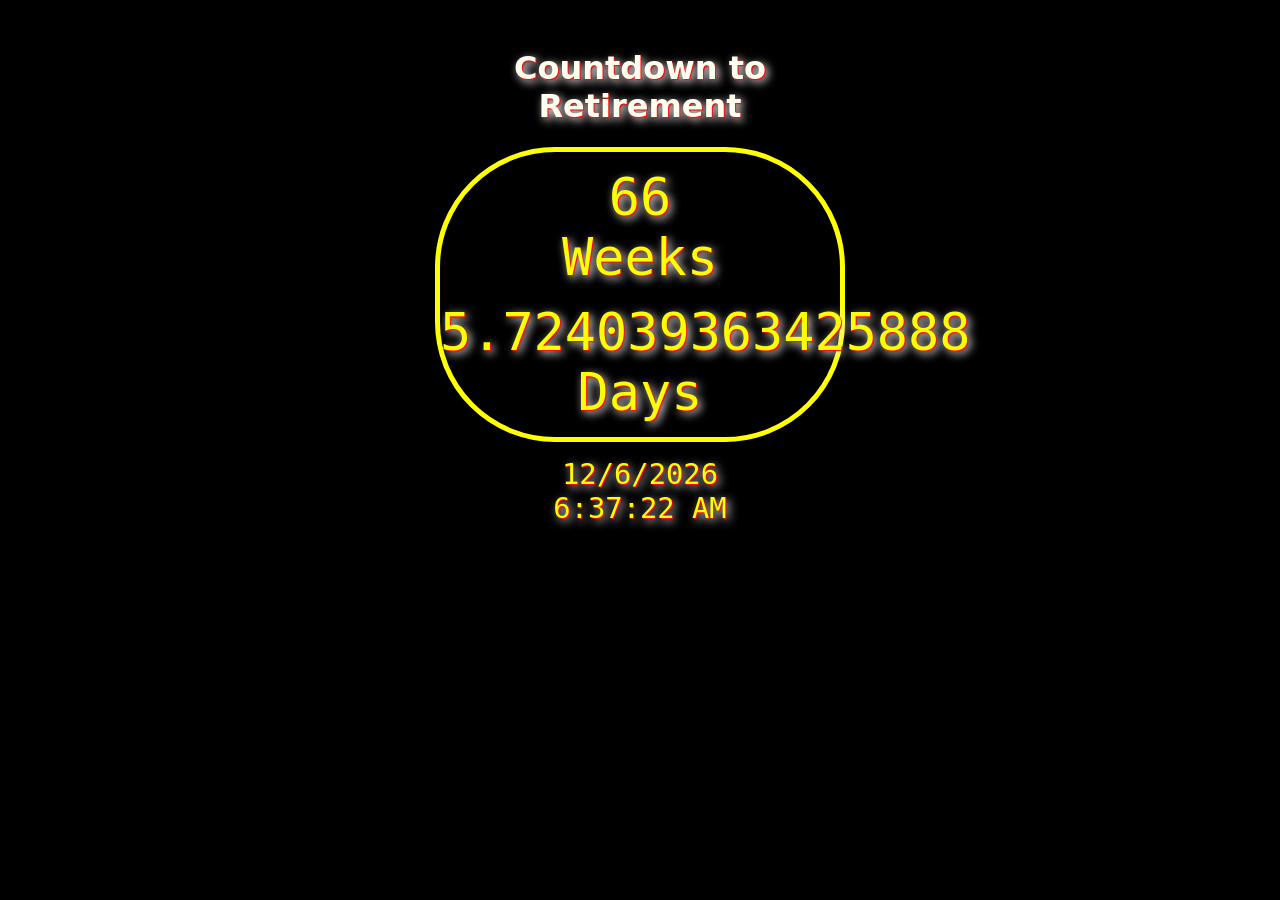
==== index.html @ 0740e3ba "Add files via upload" ====
<!DOCTYPE html>
<html>
<!--
Count Down Clock
Author: EmmsOrIvy
Date: 10/4/2022
repurposed: 1/25/2025

-->
<head>
  <meta charset="utf-8" />
  <meta name="viewport" content="width=device-width, initial-scale=1.5" />
  <meta property="og:title" content="Countdown to Retirement">
  <meta property="og:description" content="How many days until retirement">
  <meta property="og:image" content="https://emmsorivy.github.io/countdown/urlThumb.jpeg">
  <meta property="og:url" content="https://emmsorivy.github.io/countdown/">
  <meta property="og:type" content="website">
  <meta name="robots" content="noarchive">
  <title>Retirement Countdown</title>
  <link href="style.css" rel="stylesheet" />
  <script src="script.js" defer></script>
</head>

<body>
  <header>
    <h1>Countdown to <br /> Retirement </h1>
    <div id="clock">
      <div><span id="weeks">1</span><br />Weeks</div>
      <div><span id="days">2</span><br />Days</div>

    
  <!--  
      <div><span id="hrs">8</span><br />Hours</div> 
      <div><span id="mins">9</span><br />Minutes</div> 
      <div><span id="secs">14</span><br />Seconds</div> 
  -->

    </div>
    <div id="date">10/04/2022<br />2:45:12 p.m.</div>
  </header>
  <footer>
  </footer>
</body>
---- style.css ----
@charset "utf-8";

/*
   Countdown Clock
   Author: EmmsOrIvy
   Date:  10/04/2022
   repurposed: 1/25/2025

*/

html {
   background-color:black;
}

body {
   padding: 20px;
}

h1 {
  color: ivory;
  font-family: Segoe, "Segoe UI", "DejaVu Sans", "Trebuchet MS", Verdana, "sans-serif";
  text-align: center;
  text-shadow: 1px 1px 1px red, 3px 3px 10px white;

}

div#clock {
  border: 5px solid yellow;
  border-radius: 120px;
  width: 400px;
}
div {
   font-size: 1.8em;
   color:hsl(61, 100%, 50%);
   font-family: 'Roboto Mono', monospace;
   text-shadow: 1px 1px 1px red, 3px 3px 10px white;
   text-align: center;
   margin: 15px auto;
}
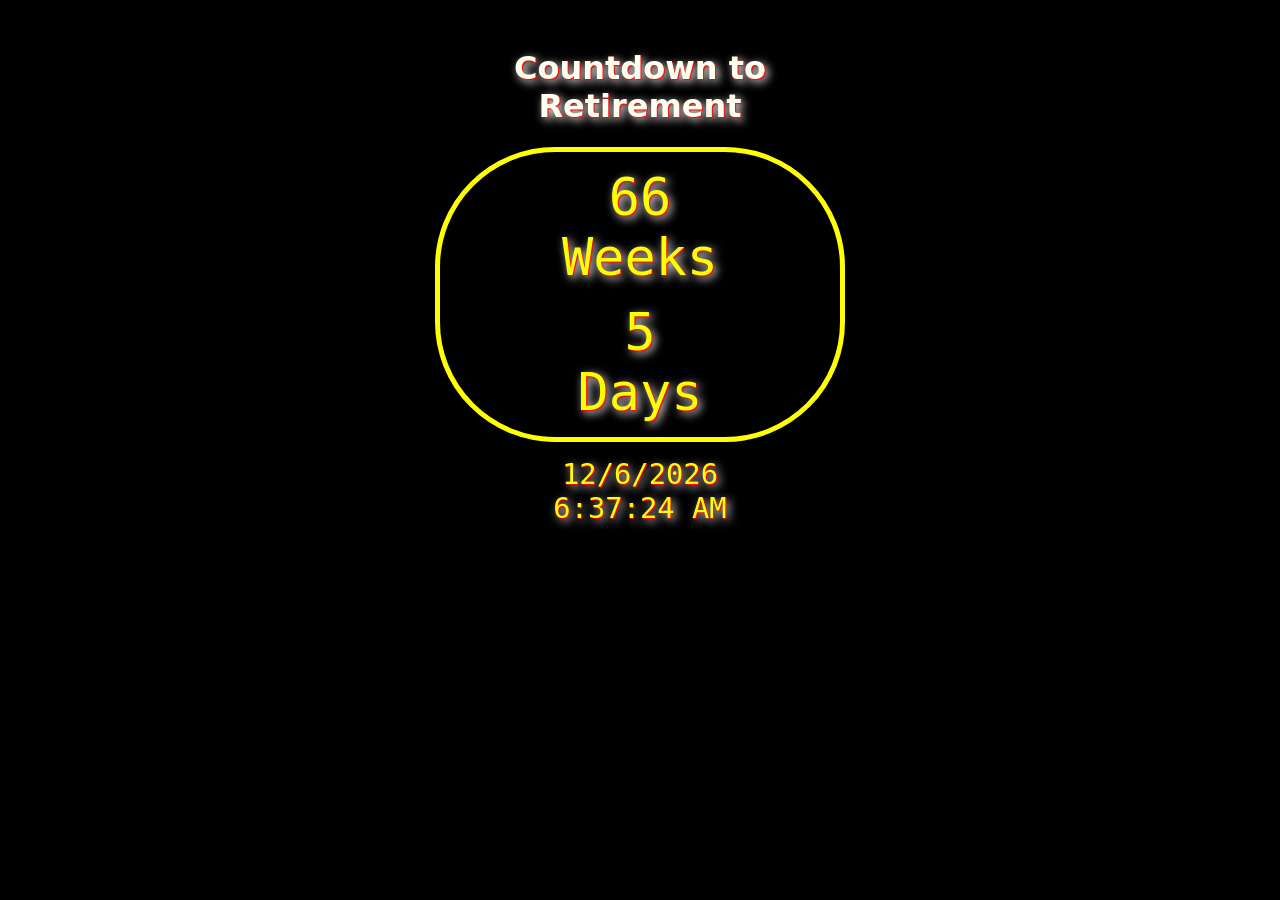
==== commit 83355c50: "Update index.html" ====
--- a/index.html
+++ b/index.html
@@ -9,7 +9,7 @@
 -->
 <head>
   <meta charset="utf-8" />
-  <meta name="viewport" content="width=device-width, initial-scale=1.5" />
+  <meta name="viewport" content="width=device-width, initial-scale=1" />
   <meta property="og:title" content="Countdown to Retirement">
   <meta property="og:description" content="How many days until retirement">
   <meta property="og:image" content="https://emmsorivy.github.io/countdown/urlThumb.jpeg">
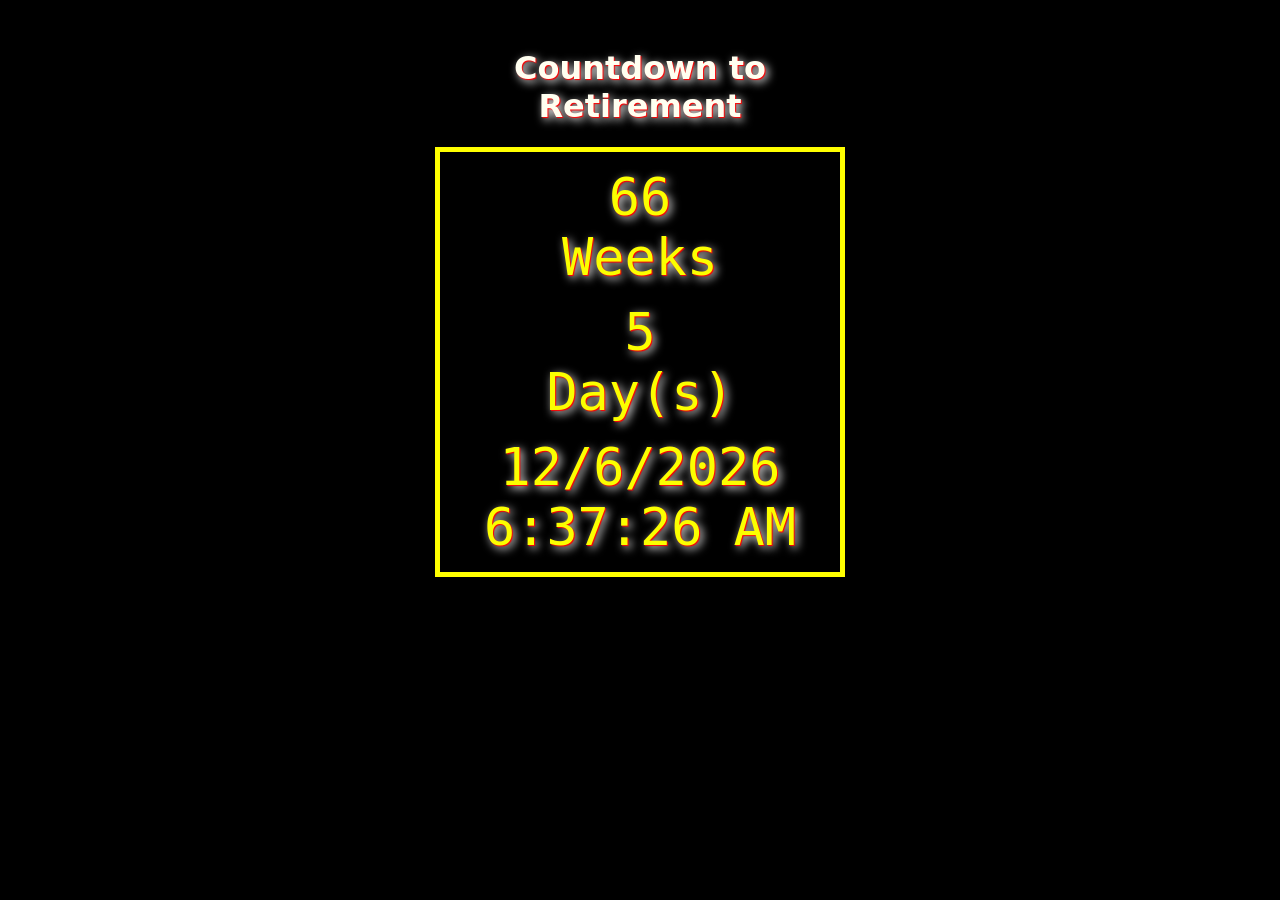
==== commit 7b912b21: "Add files via upload" ====
--- a/index.html
+++ b/index.html
@@ -26,17 +26,14 @@
     <h1>Countdown to <br /> Retirement </h1>
     <div id="clock">
       <div><span id="weeks">1</span><br />Weeks</div>
-      <div><span id="days">2</span><br />Days</div>
-
-    
+      <div><span id="days">2</span><br />Day(s)</div>
   <!--  
       <div><span id="hrs">8</span><br />Hours</div> 
       <div><span id="mins">9</span><br />Minutes</div> 
       <div><span id="secs">14</span><br />Seconds</div> 
   -->
-
+    <div id="date">10/04/2022<br />2:45:12 p.m.</div>
     </div>
-    <div id="date">10/04/2022<br />2:45:12 p.m.</div>
   </header>
   <footer>
   </footer>
--- a/style.css
+++ b/style.css
@@ -26,7 +26,7 @@
 
 div#clock {
   border: 5px solid yellow;
-  border-radius: 120px;
+  border-radius: 80;
   width: 400px;
 }
 div {
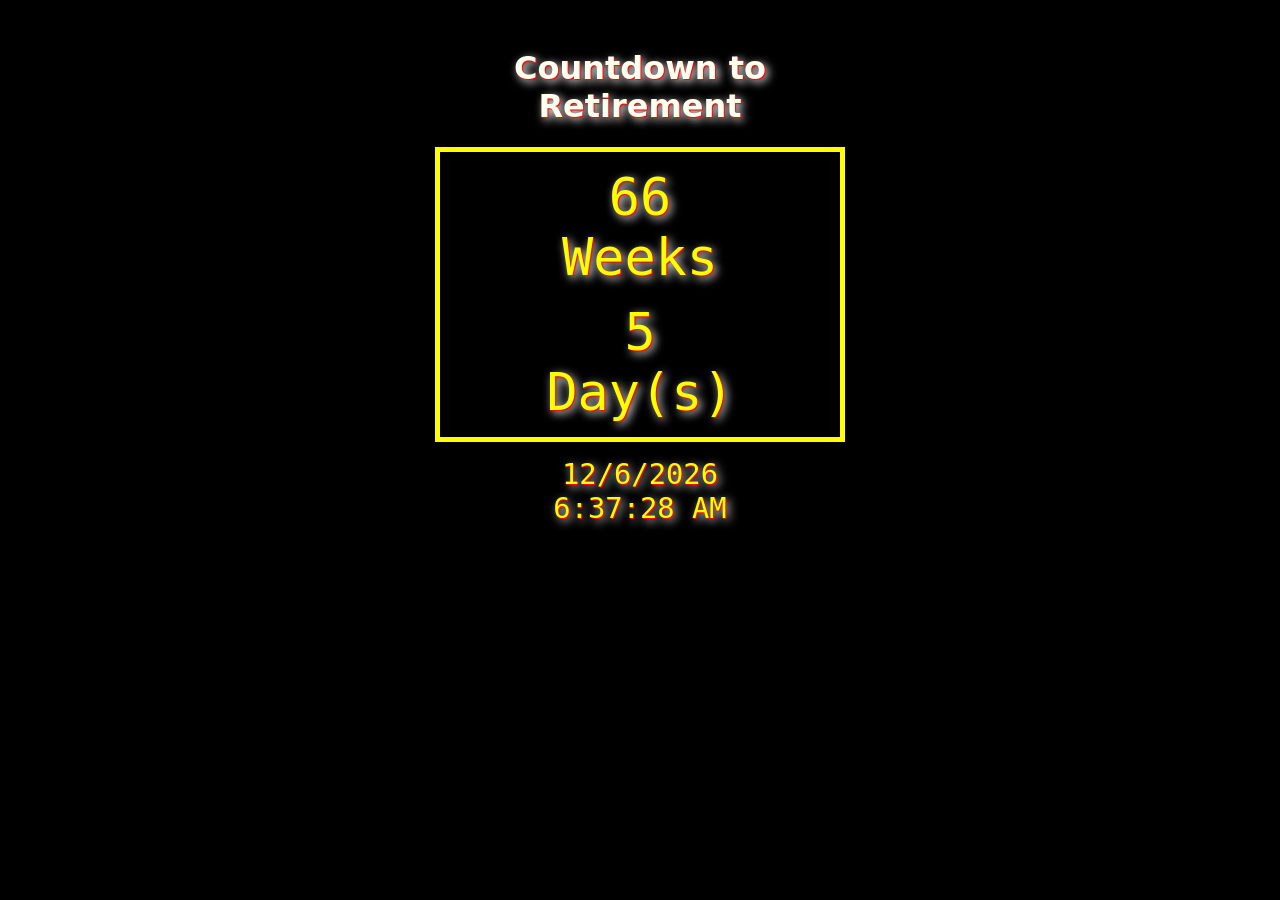
==== commit c70053fb: "Update index.html" ====
--- a/index.html
+++ b/index.html
@@ -32,8 +32,8 @@
       <div><span id="mins">9</span><br />Minutes</div> 
       <div><span id="secs">14</span><br />Seconds</div> 
   -->
+    </div>
     <div id="date">10/04/2022<br />2:45:12 p.m.</div>
-    </div>
   </header>
   <footer>
   </footer>
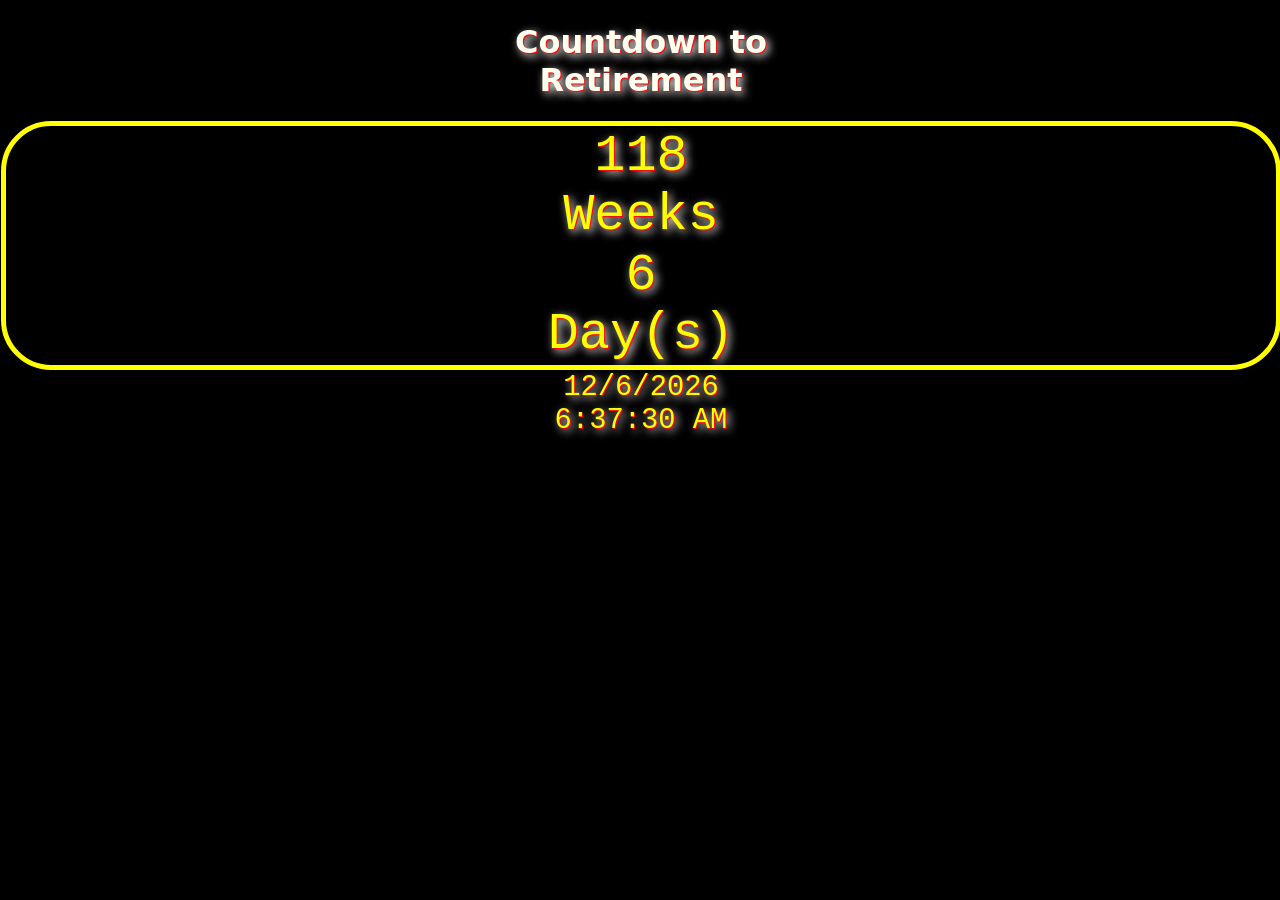
==== commit 763e5652: "Update index.html" ====
--- a/index.html
+++ b/index.html
@@ -18,7 +18,8 @@
   <meta name="robots" content="noarchive">
   <title>Retirement Countdown</title>
   <link href="style.css" rel="stylesheet" />
-  <script src="script.js" defer></script>
+<!-- <script src="script.js" defer></script> -->
+  <script src="script.js" async></script>
 </head>
 
 <body>
--- a/style.css
+++ b/style.css
@@ -13,29 +13,29 @@
 }
 
 body {
-   padding: 20px;
+   padding: 1px;
+   width: 100%;
+   margin: 1px auto;
+   height: 100%;
 }
 
 h1 {
-  color: ivory;
-  font-family: Segoe, "Segoe UI", "DejaVu Sans", "Trebuchet MS", Verdana, "sans-serif";
-  text-align: center;
-  text-shadow: 1px 1px 1px red, 3px 3px 10px white;
-
+   color: ivory;
+   font-family: Segoe, "Segoe UI", "DejaVu Sans", "Trebuchet MS", Verdana, "sans-serif";
+   text-align: center;
+   text-shadow: 1px 1px 1px red, 3px 3px 10px white;
 }
 
 div#clock {
-  border: 5px solid yellow;
-  border-radius: 80;
-  width: 400px;
+   border: 5px solid yellow;
+   border-radius: 50px;
 }
+
 div {
    font-size: 1.8em;
    color:hsl(61, 100%, 50%);
    font-family: 'Roboto Mono', monospace;
    text-shadow: 1px 1px 1px red, 3px 3px 10px white;
    text-align: center;
-   margin: 15px auto;
+   margin: 1px auto;
 }
-
-
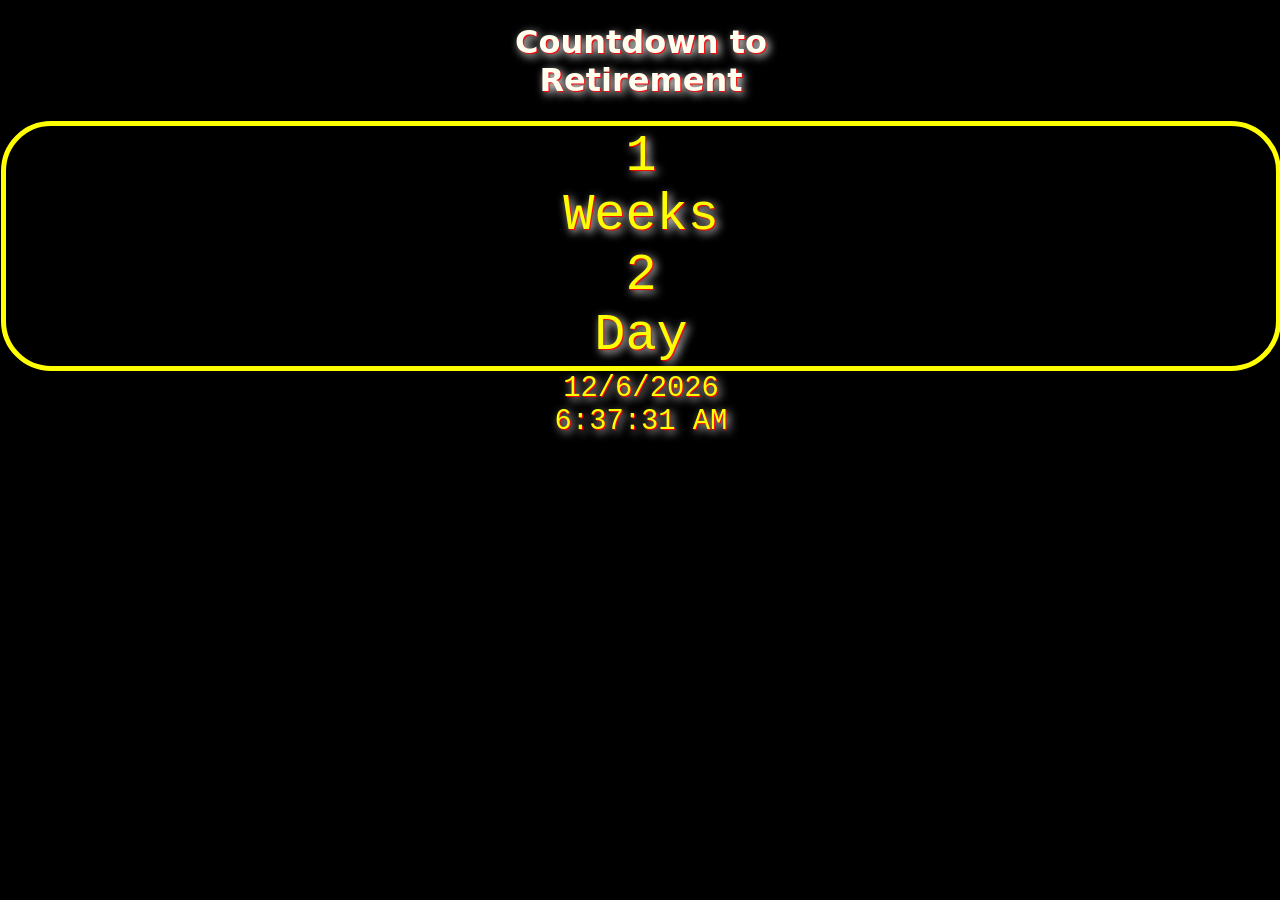
==== commit 980d8842: "Update index.html" ====
--- a/index.html
+++ b/index.html
@@ -9,7 +9,7 @@
 -->
 <head>
   <meta charset="utf-8" />
-  <meta name="viewport" content="width=device-width, initial-scale=1" />
+  <meta name="viewport" content="width=device-width, initial-scale=1.0" />
   <meta property="og:title" content="Countdown to Retirement">
   <meta property="og:description" content="How many days until retirement">
   <meta property="og:image" content="https://emmsorivy.github.io/countdown/urlThumb.jpeg">
@@ -18,8 +18,7 @@
   <meta name="robots" content="noarchive">
   <title>Retirement Countdown</title>
   <link href="style.css" rel="stylesheet" />
-<!-- <script src="script.js" defer></script> -->
-  <script src="script.js" async></script>
+  <script src="script.js" defer></script>
 </head>
 
 <body>
@@ -27,12 +26,14 @@
     <h1>Countdown to <br /> Retirement </h1>
     <div id="clock">
       <div><span id="weeks">1</span><br />Weeks</div>
-      <div><span id="days">2</span><br />Day(s)</div>
+      <div><span id="days">2</span><br /></div>
+      <div><span id="days2">Day</span><br /></div>
   <!--  
       <div><span id="hrs">8</span><br />Hours</div> 
       <div><span id="mins">9</span><br />Minutes</div> 
       <div><span id="secs">14</span><br />Seconds</div> 
   -->
+
     </div>
     <div id="date">10/04/2022<br />2:45:12 p.m.</div>
   </header>
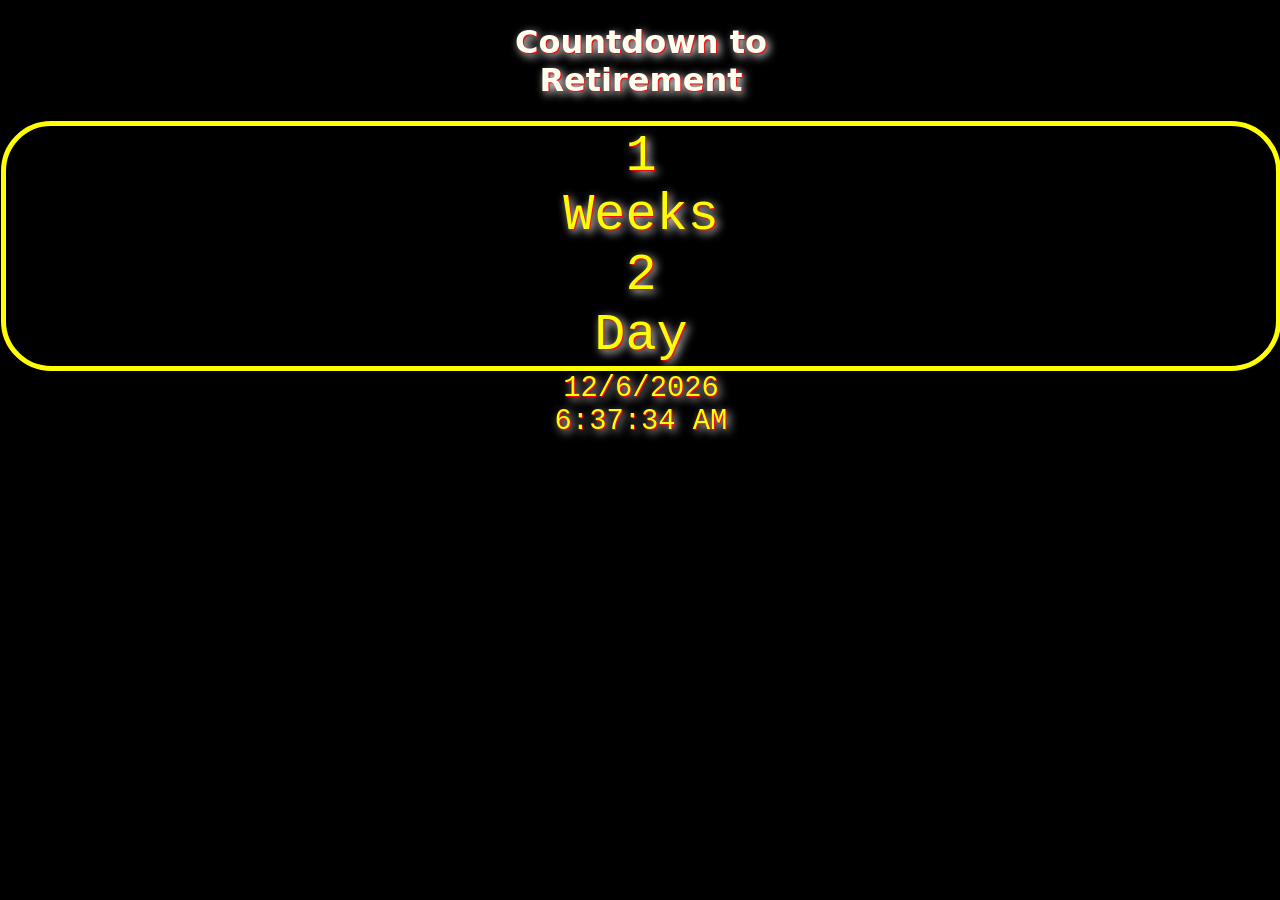
==== commit 71108997: "Update index.html" ====
--- a/index.html
+++ b/index.html
@@ -27,7 +27,7 @@
     <div id="clock">
       <div><span id="weeks">1</span><br />Weeks</div>
       <div><span id="days">2</span><br /></div>
-      <div><span id="days2">Day</span><br /></div>
+      <div><span id="days2">Day</span></div>
   <!--  
       <div><span id="hrs">8</span><br />Hours</div> 
       <div><span id="mins">9</span><br />Minutes</div> 
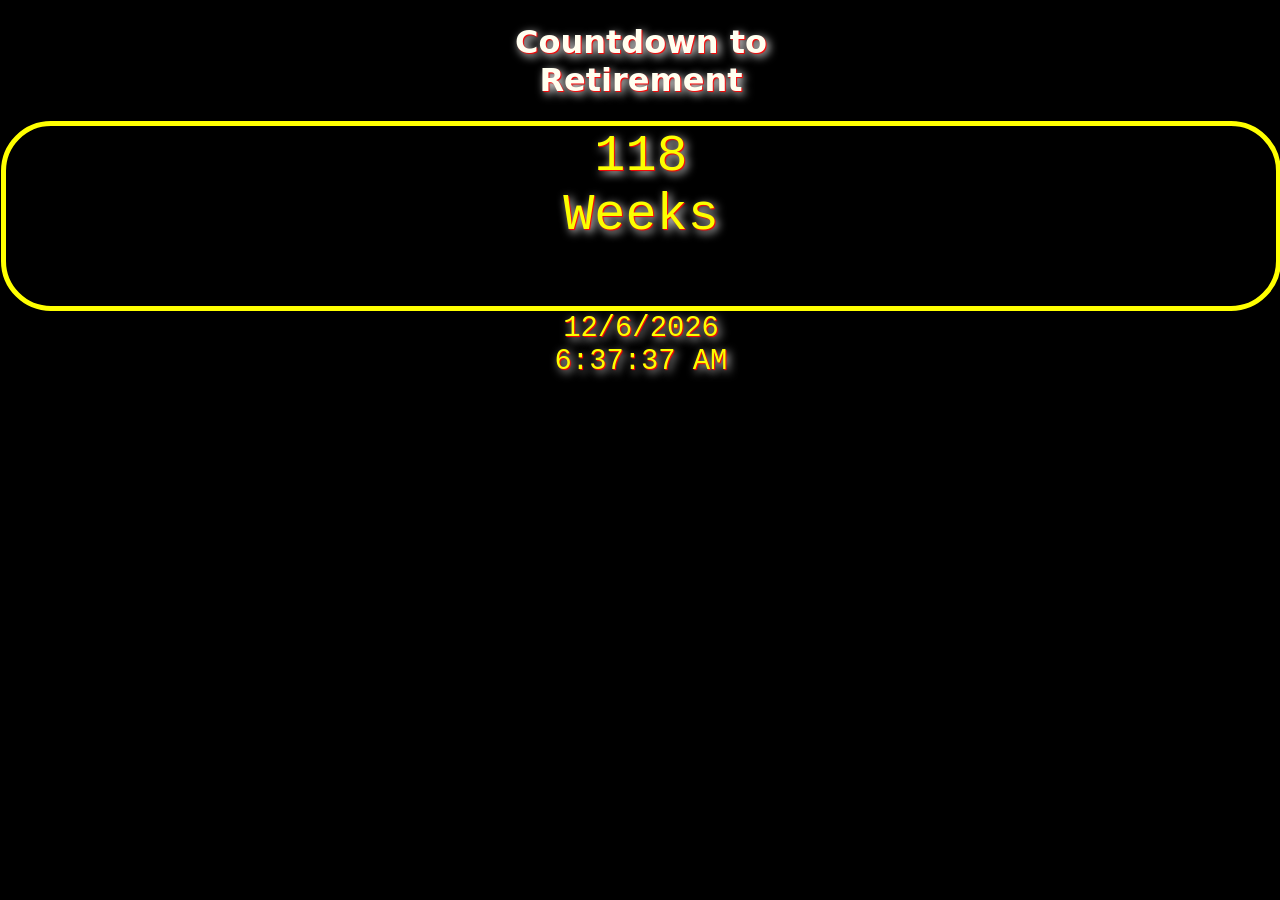
==== commit 68b907dd: "Update index.html" ====
--- a/index.html
+++ b/index.html
@@ -26,8 +26,8 @@
     <h1>Countdown to <br /> Retirement </h1>
     <div id="clock">
       <div><span id="weeks">1</span><br />Weeks</div>
-      <div><span id="days">2</span><br /></div>
-      <div><span id="days2">Day</span></div>
+      <div><span id="days"></span><br /></div>
+      <div><span id="days2"></span></div>
   <!--  
       <div><span id="hrs">8</span><br />Hours</div> 
       <div><span id="mins">9</span><br />Minutes</div> 
